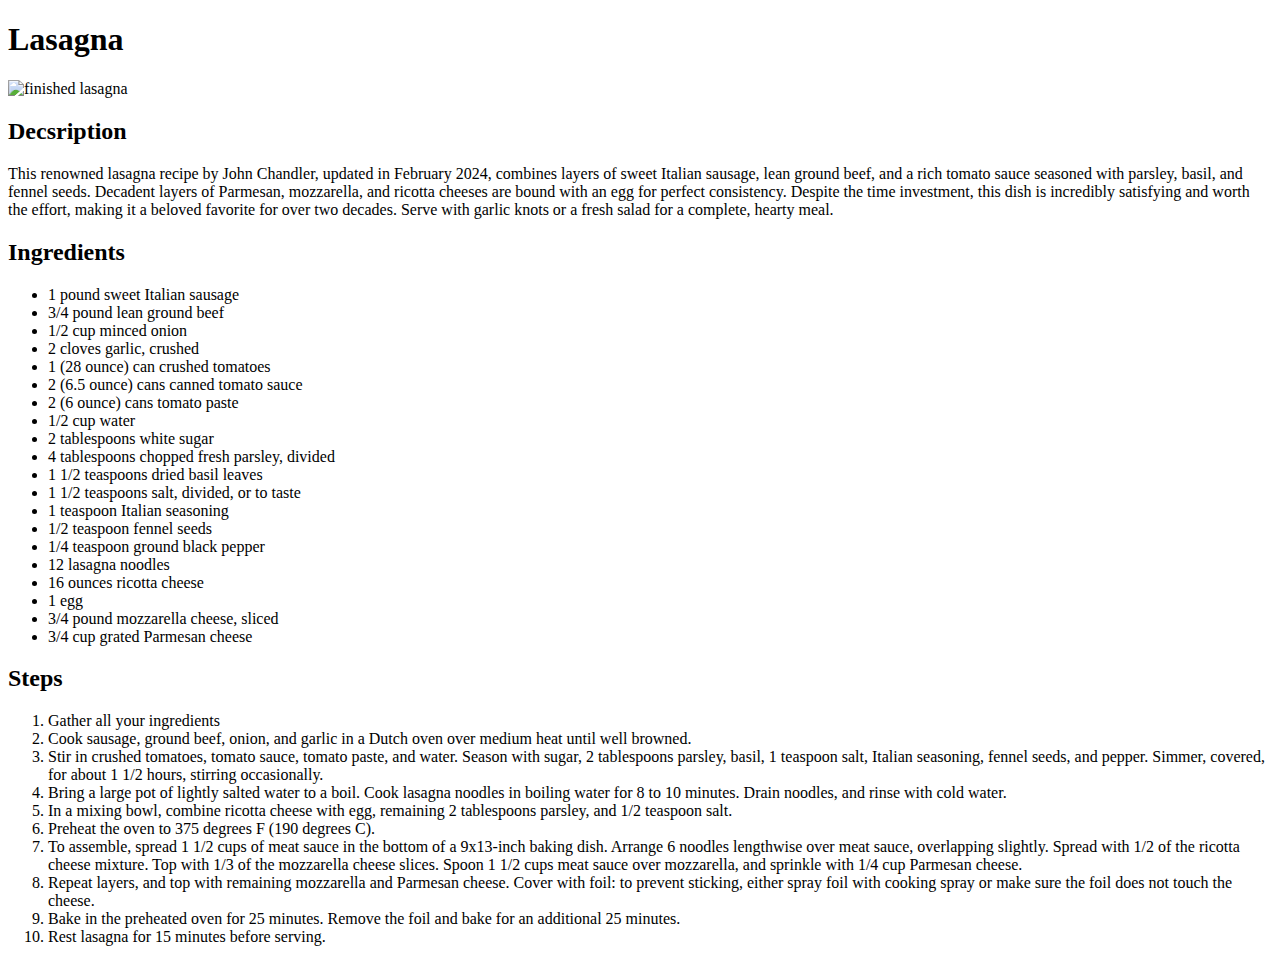
==== recipes/lasagna.html @ fbe4f3d0 "Add link to recipe for lasagna" ====
<!DOCTYPE html>
<html lang="en">
<head>
    <meta charset="UTF-8">
    <meta name="viewport" content="width=device-width, initial-scale=1.0">
    <title>Lasagna Recipe</title>
</head>
<body>
    <h1>Lasagna</h1>

    <img src="https://www.allrecipes.com/thmb/9ErE7RrzzpeOQ3Engk2yWtnLlX4=/0x512/filters:no_upscale():max_bytes(150000):strip_icc()/23600-worlds-best-lasagna-DDMFS-4x3-1196-24c5401652934ffb96d3d94bc9fbe2d7.jpg" alt="finished lasagna">
    
    <h2>Decsription</h2>
    <p>This renowned lasagna recipe by John Chandler, updated in February 2024, combines layers of sweet Italian sausage, lean ground beef, and a rich tomato sauce seasoned with parsley, basil, and fennel seeds. Decadent layers of Parmesan, mozzarella, and ricotta cheeses are bound with an egg for perfect consistency. Despite the time investment, this dish is incredibly satisfying and worth the effort, making it a beloved favorite for over two decades. Serve with garlic knots or a fresh salad for a complete, hearty meal.</p>

    <h2>Ingredients</h2>
    <ul>
        <li>1 pound sweet Italian sausage</li>
        <li>3/4 pound lean ground beef</li>
        <li>1/2 cup minced onion</li>
        <li>2 cloves garlic, crushed</li>
        <li>1 (28 ounce) can crushed tomatoes</li>
        <li>2 (6.5 ounce) cans canned tomato sauce</li>
        <li>2 (6 ounce) cans tomato paste</li>
        <li>1/2 cup water</li>
        <li>2 tablespoons white sugar</li>
        <li>4 tablespoons chopped fresh parsley, divided</li>
        <li>1 1/2 teaspoons dried basil leaves</li>
        <li>1 1/2 teaspoons salt, divided, or to taste</li>
        <li>1 teaspoon Italian seasoning</li>
        <li>1/2 teaspoon fennel seeds</li>
        <li>1/4 teaspoon ground black pepper</li>
        <li>12 lasagna noodles</li>
        <li>16 ounces ricotta cheese</li>
        <li>1 egg</li>
        <li>3/4 pound mozzarella cheese, sliced</li>
        <li>3/4 cup grated Parmesan cheese</li>
        
    </ul>

    <h2>Steps</h2>
    <ol>
        <li>Gather all your ingredients</li>
        <li>Cook sausage, ground beef, onion, and garlic in a Dutch oven over medium heat until well browned.</li>
        <li>Stir in crushed tomatoes, tomato sauce, tomato paste, and water. Season with sugar, 2 tablespoons parsley, basil, 1 teaspoon salt, Italian seasoning, fennel seeds, and pepper. Simmer, covered, for about 1 1/2 hours, stirring occasionally.</li>
        <li>Bring a large pot of lightly salted water to a boil. Cook lasagna noodles in boiling water for 8 to 10 minutes. Drain noodles, and rinse with cold water.</li>
        <li>In a mixing bowl, combine ricotta cheese with egg, remaining 2 tablespoons parsley, and 1/2 teaspoon salt.</li>
        <li>Preheat the oven to 375 degrees F (190 degrees C).</li>
        <li>To assemble, spread 1 1/2 cups of meat sauce in the bottom of a 9x13-inch baking dish. Arrange 6 noodles lengthwise over meat sauce, overlapping slightly. Spread with 1/2 of the ricotta cheese mixture. Top with 1/3 of the mozzarella cheese slices. Spoon 1 1/2 cups meat sauce over mozzarella, and sprinkle with 1/4 cup Parmesan cheese.</li>
        <li>Repeat layers, and top with remaining mozzarella and Parmesan cheese. Cover with foil: to prevent sticking, either spray foil with cooking spray or make sure the foil does not touch the cheese.</li>
        <li>Bake in the preheated oven for 25 minutes. Remove the foil and bake for an additional 25 minutes.</li>
        <li>Rest lasagna for 15 minutes before serving.</li>
    </ol>

</body>
</html>
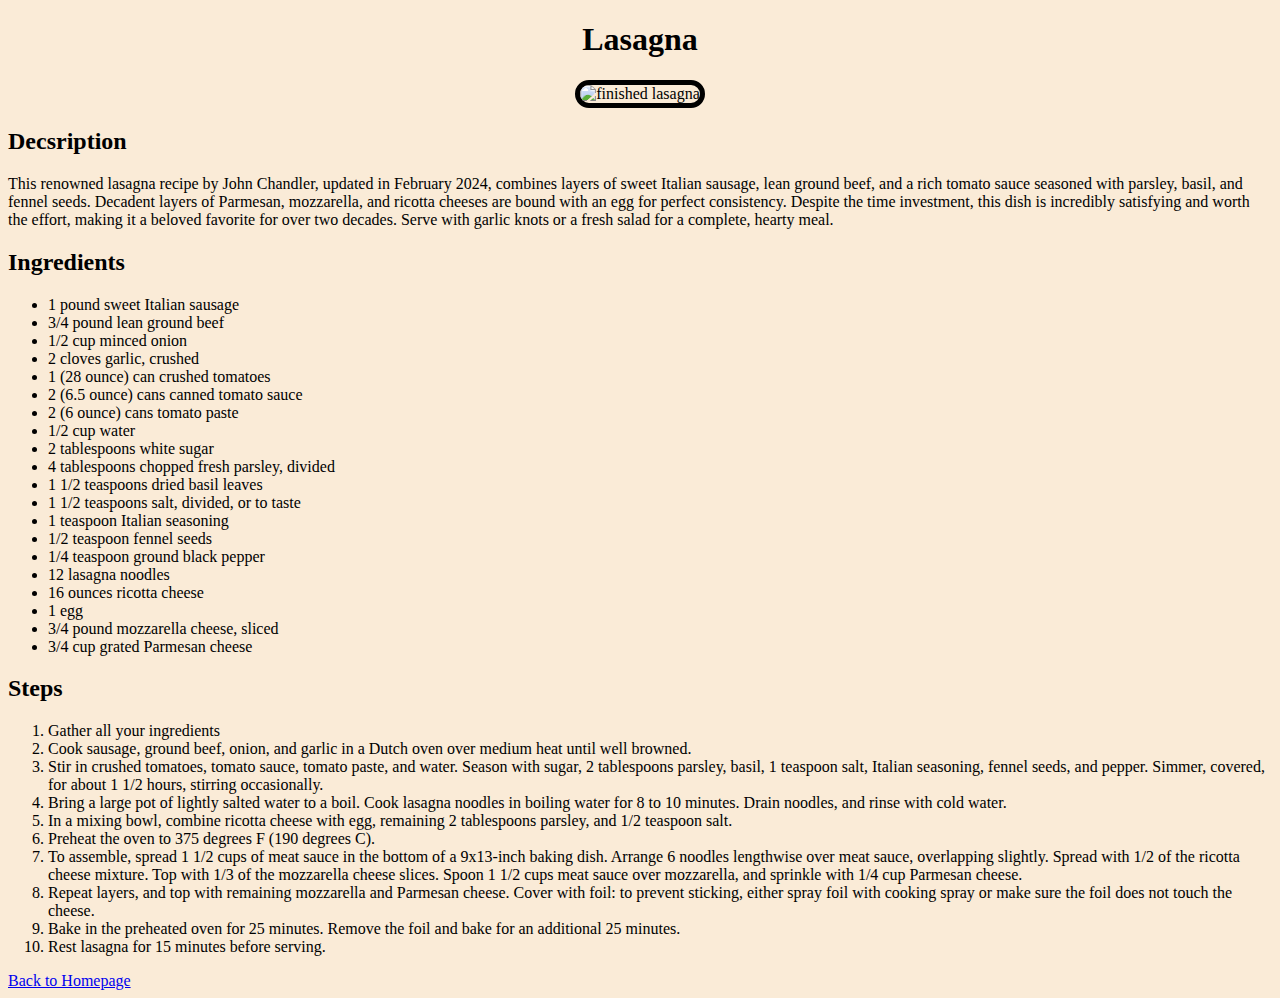
==== commit b3d29b0c: "Added style modifications to recipe pages" ====
--- a/recipes/lasagna.html
+++ b/recipes/lasagna.html
@@ -4,11 +4,14 @@
     <meta charset="UTF-8">
     <meta name="viewport" content="width=device-width, initial-scale=1.0">
     <title>Lasagna Recipe</title>
+    <link rel="stylesheet" href="../styles.css">
 </head>
 <body>
     <h1>Lasagna</h1>
 
-    <img src="https://www.allrecipes.com/thmb/9ErE7RrzzpeOQ3Engk2yWtnLlX4=/0x512/filters:no_upscale():max_bytes(150000):strip_icc()/23600-worlds-best-lasagna-DDMFS-4x3-1196-24c5401652934ffb96d3d94bc9fbe2d7.jpg" alt="finished lasagna">
+    <div>
+        <img src="https://www.allrecipes.com/thmb/9ErE7RrzzpeOQ3Engk2yWtnLlX4=/0x512/filters:no_upscale():max_bytes(150000):strip_icc()/23600-worlds-best-lasagna-DDMFS-4x3-1196-24c5401652934ffb96d3d94bc9fbe2d7.jpg" alt="finished lasagna" class="add-border">
+    </div>
     
     <h2>Decsription</h2>
     <p>This renowned lasagna recipe by John Chandler, updated in February 2024, combines layers of sweet Italian sausage, lean ground beef, and a rich tomato sauce seasoned with parsley, basil, and fennel seeds. Decadent layers of Parmesan, mozzarella, and ricotta cheeses are bound with an egg for perfect consistency. Despite the time investment, this dish is incredibly satisfying and worth the effort, making it a beloved favorite for over two decades. Serve with garlic knots or a fresh salad for a complete, hearty meal.</p>
@@ -52,5 +55,7 @@
         <li>Rest lasagna for 15 minutes before serving.</li>
     </ol>
 
+    <a href="../index.html">Back to Homepage</a>
+
 </body>
 </html>--- a/styles.css
+++ b/styles.css
@@ -0,0 +1,29 @@
+h1 {
+    color: black;
+    text-align: center;
+    font-family: fantasy;
+}
+
+h2 {
+    font-family: fantasy;
+}
+
+li,p {
+    font-family: cursive;
+
+}
+
+body {
+    background-color: antiquewhite;
+}
+
+div {
+   text-align: center; 
+   
+}
+
+.add-border {
+    border: 5px solid black;
+    border-radius: 30px;
+}
+
